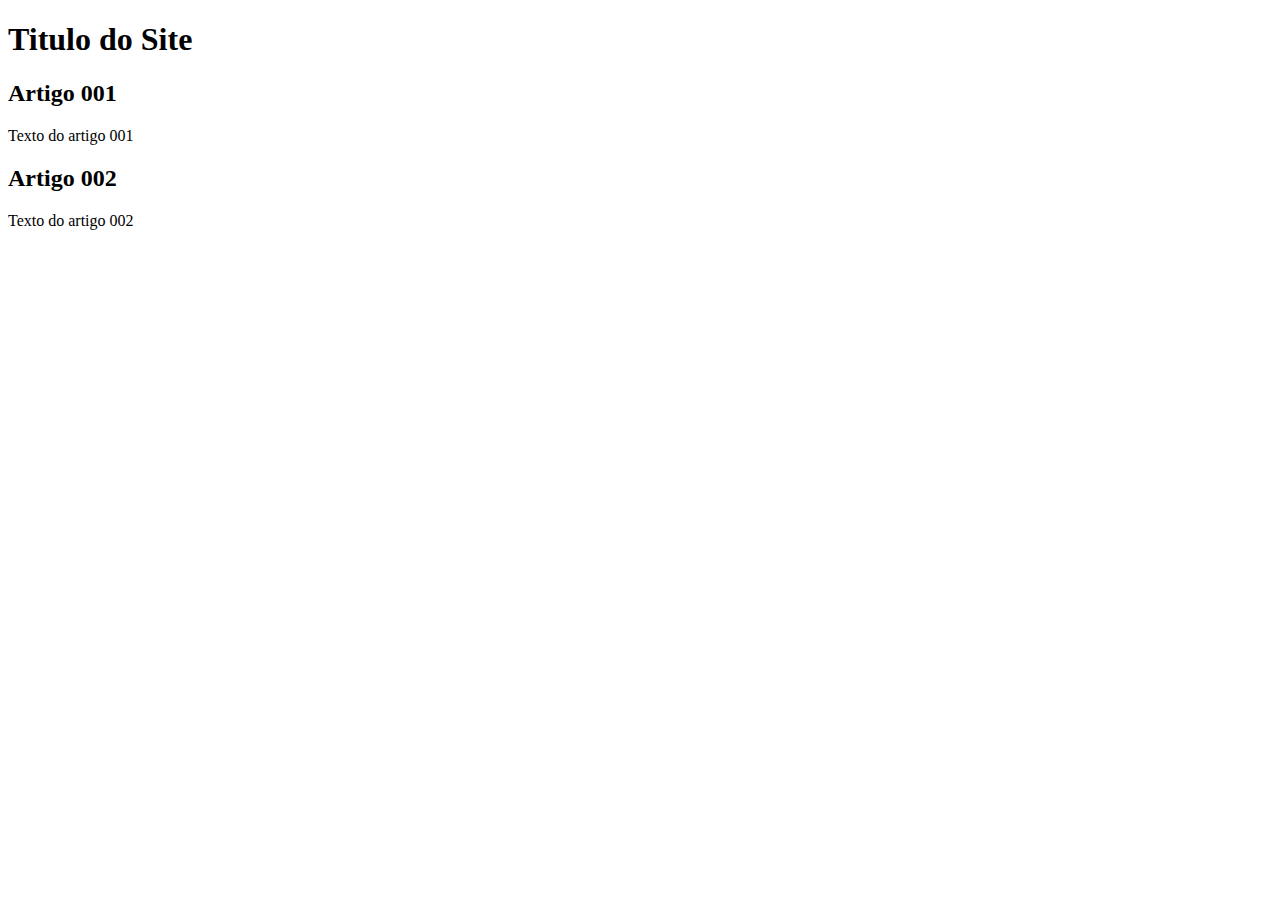
==== index.html @ c5600781 "site base" ====
<!DOCTYPE html>
<html>
<head lang="pt-br">
	<meta charset="utf-8">
	<meta name="viewport" content="width=device-width, initial-scale=1">
	<title>Titulo do Site</title>
</head>
<body>
	<main>
		<header>
			<h1>Titulo do Site</h1>
		</header>
		<article>
			<h2>Artigo 001</h2>
			<p>Texto do artigo 001</p>
		</article>
		<article>
			<h2>Artigo 002</h2>
			<p>Texto do artigo 002</p>
		</article>
	</main>
</body>
</html>
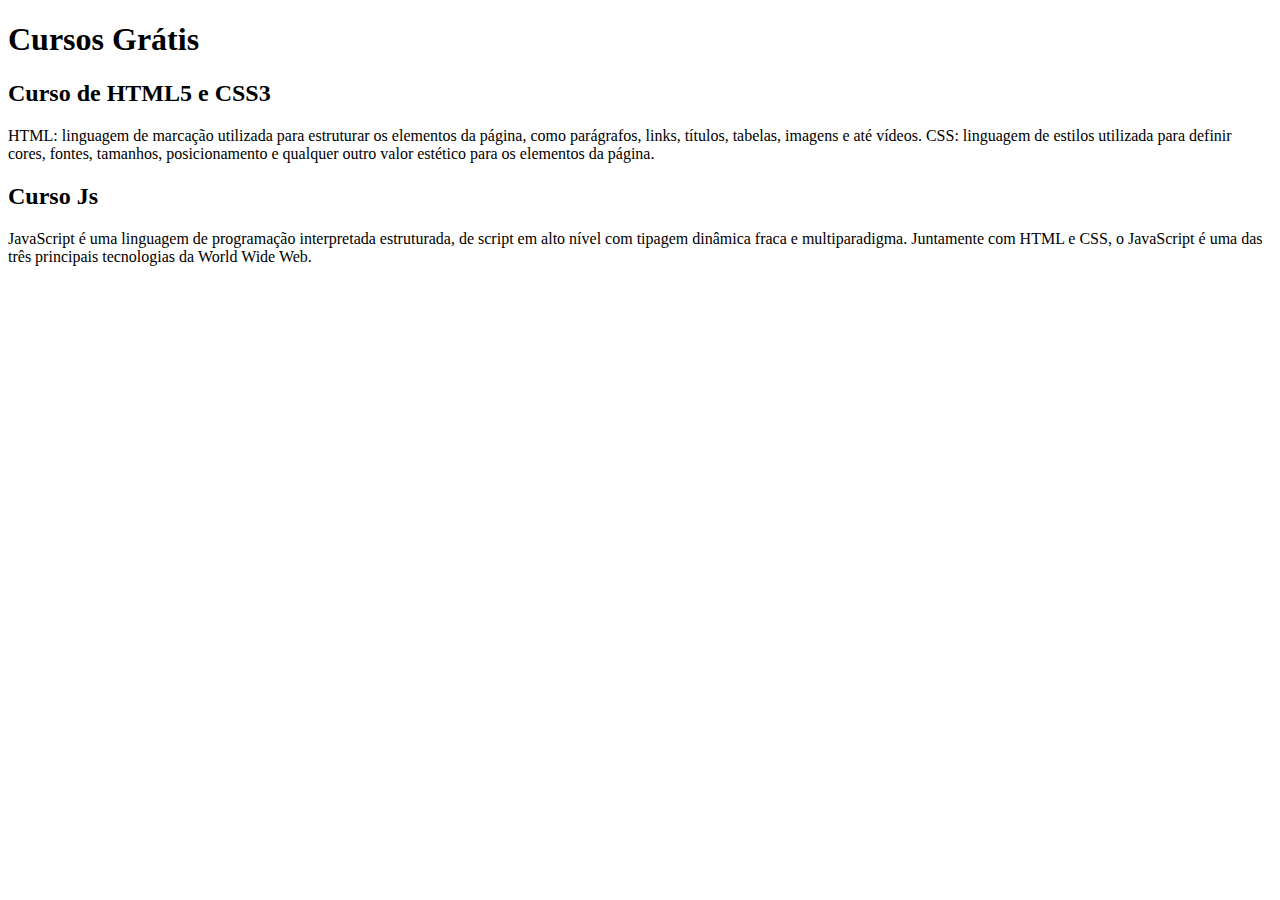
==== commit f2b6b50e: "Comecei o conteúdo" ====
--- a/index.html
+++ b/index.html
@@ -8,15 +8,15 @@
 <body>
 	<main>
 		<header>
-			<h1>Titulo do Site</h1>
+			<h1>Cursos Grátis</h1>
 		</header>
 		<article>
-			<h2>Artigo 001</h2>
-			<p>Texto do artigo 001</p>
+			<h2>Curso de HTML5 e CSS3</h2>
+			<p>HTML: linguagem de marcação utilizada para estruturar os elementos da página, como parágrafos, links, títulos, tabelas, imagens e até vídeos. CSS: linguagem de estilos utilizada para definir cores, fontes, tamanhos, posicionamento e qualquer outro valor estético para os elementos da página.</p>
 		</article>
 		<article>
-			<h2>Artigo 002</h2>
-			<p>Texto do artigo 002</p>
+			<h2>Curso Js</h2>
+			<p>JavaScript é uma linguagem de programação interpretada estruturada, de script em alto nível com tipagem dinâmica fraca e multiparadigma. Juntamente com HTML e CSS, o JavaScript é uma das três principais tecnologias da World Wide Web.</p>
 		</article>
 	</main>
 </body>
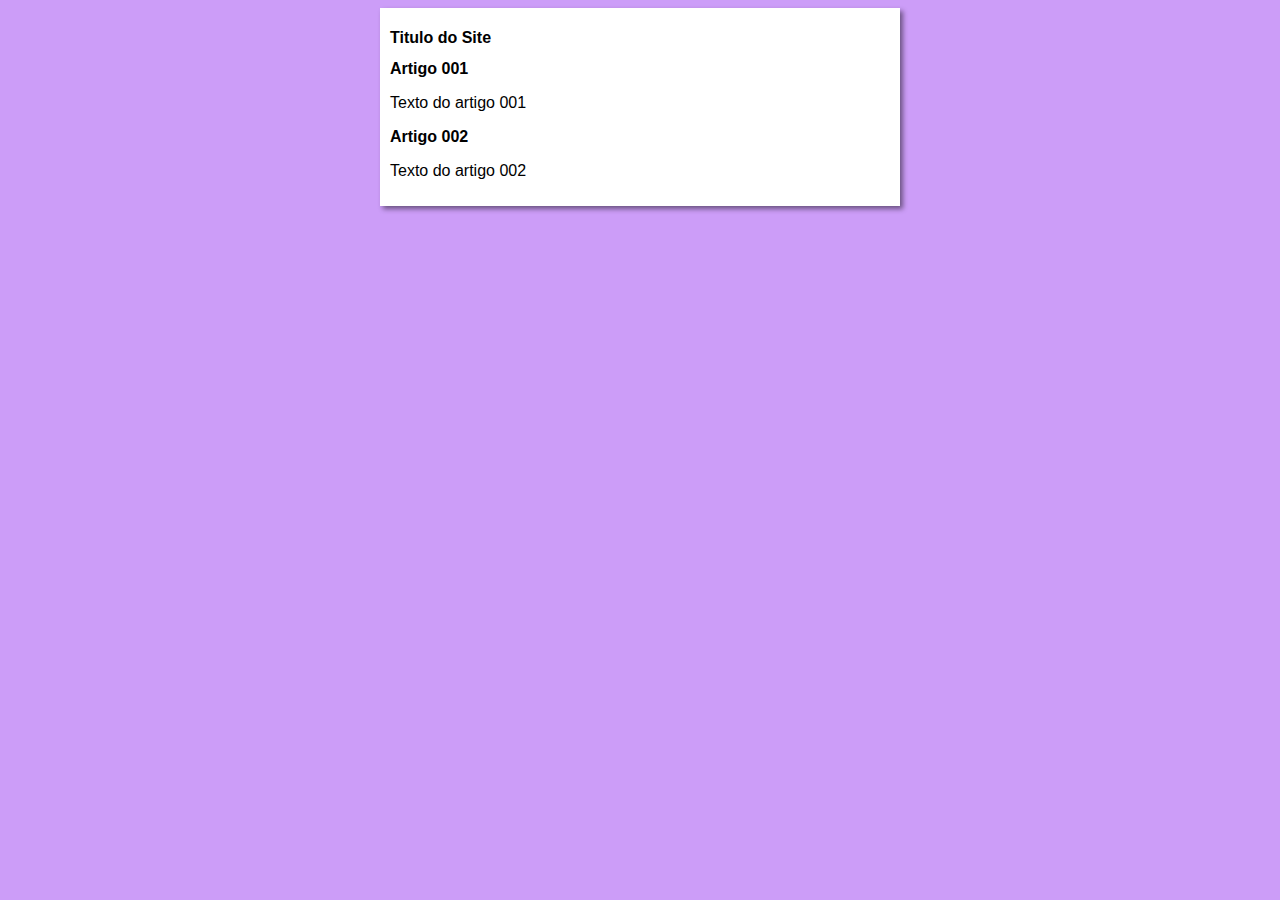
==== commit 9a7833f5: "iniciei o design" ====
--- a/index.html
+++ b/index.html
@@ -4,19 +4,20 @@
 	<meta charset="utf-8">
 	<meta name="viewport" content="width=device-width, initial-scale=1">
 	<title>Titulo do Site</title>
+	<link rel="stylesheet" type="text/css" href="estilos/style.css">
 </head>
 <body>
 	<main>
 		<header>
-			<h1>Cursos Grátis</h1>
+			<h1>Titulo do Site</h1>
 		</header>
 		<article>
-			<h2>Curso de HTML5 e CSS3</h2>
-			<p>HTML: linguagem de marcação utilizada para estruturar os elementos da página, como parágrafos, links, títulos, tabelas, imagens e até vídeos. CSS: linguagem de estilos utilizada para definir cores, fontes, tamanhos, posicionamento e qualquer outro valor estético para os elementos da página.</p>
+			<h2>Artigo 001</h2>
+			<p>Texto do artigo 001</p>
 		</article>
 		<article>
-			<h2>Curso Js</h2>
-			<p>JavaScript é uma linguagem de programação interpretada estruturada, de script em alto nível com tipagem dinâmica fraca e multiparadigma. Juntamente com HTML e CSS, o JavaScript é uma das três principais tecnologias da World Wide Web.</p>
+			<h2>Artigo 002</h2>
+			<p>Texto do artigo 002</p>
 		</article>
 	</main>
 </body>
--- a/estilos/style.css
+++ b/estilos/style.css
@@ -0,0 +1,16 @@
+* {
+	font-family: Arial, Helvetica, sans-serif;
+	font-size: 16px;
+}
+
+body {
+	background-color: rgb(204, 157, 248);
+}
+
+main {
+	background-color: white;
+	width: 500px;
+	margin: auto;
+	padding: 10px;
+	box-shadow: 3px 3px 5px rgba(0, 0, 0, 0.473);
+}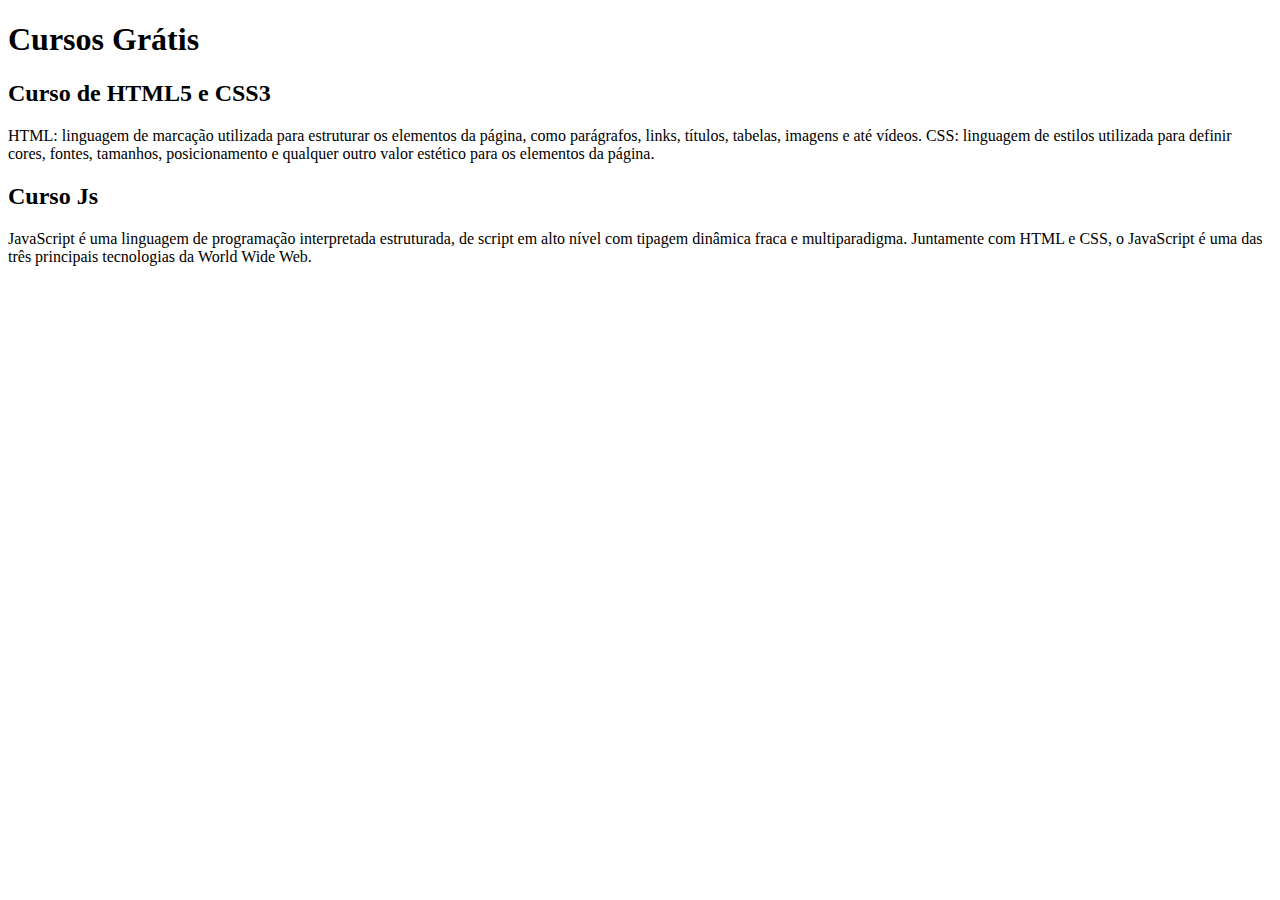
==== commit 809ebe31: "titulo" ====
--- a/index.html
+++ b/index.html
@@ -3,21 +3,20 @@
 <head lang="pt-br">
 	<meta charset="utf-8">
 	<meta name="viewport" content="width=device-width, initial-scale=1">
-	<title>Titulo do Site</title>
-	<link rel="stylesheet" type="text/css" href="estilos/style.css">
+	<title>Cusos</title>
 </head>
 <body>
 	<main>
 		<header>
-			<h1>Titulo do Site</h1>
+			<h1>Cursos Grátis</h1>
 		</header>
 		<article>
-			<h2>Artigo 001</h2>
-			<p>Texto do artigo 001</p>
+			<h2>Curso de HTML5 e CSS3</h2>
+			<p>HTML: linguagem de marcação utilizada para estruturar os elementos da página, como parágrafos, links, títulos, tabelas, imagens e até vídeos. CSS: linguagem de estilos utilizada para definir cores, fontes, tamanhos, posicionamento e qualquer outro valor estético para os elementos da página.</p>
 		</article>
 		<article>
-			<h2>Artigo 002</h2>
-			<p>Texto do artigo 002</p>
+			<h2>Curso Js</h2>
+			<p>JavaScript é uma linguagem de programação interpretada estruturada, de script em alto nível com tipagem dinâmica fraca e multiparadigma. Juntamente com HTML e CSS, o JavaScript é uma das três principais tecnologias da World Wide Web.</p>
 		</article>
 	</main>
 </body>
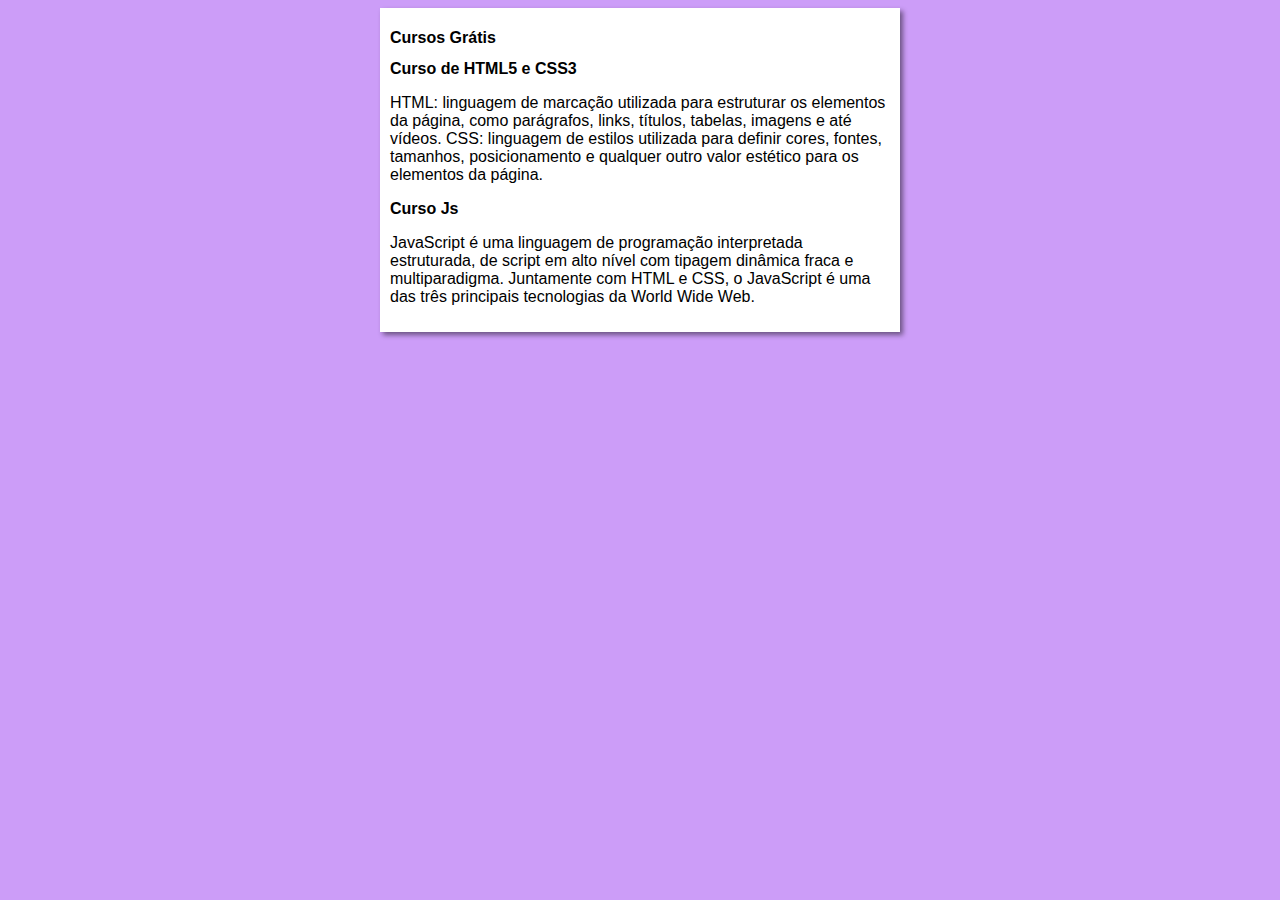
==== commit 49827cb5: "Merge branch 'design'" ====
--- a/index.html
+++ b/index.html
@@ -3,7 +3,8 @@
 <head lang="pt-br">
 	<meta charset="utf-8">
 	<meta name="viewport" content="width=device-width, initial-scale=1">
-	<title>Cusos</title>
+	<title>Cursos</title>
+	<link rel="stylesheet" type="text/css" href="estilos/style.css">
 </head>
 <body>
 	<main>
--- a/estilos/style.css
+++ b/estilos/style.css
@@ -0,0 +1,16 @@
+* {
+	font-family: Arial, Helvetica, sans-serif;
+	font-size: 16px;
+}
+
+body {
+	background-color: rgb(204, 157, 248);
+}
+
+main {
+	background-color: white;
+	width: 500px;
+	margin: auto;
+	padding: 10px;
+	box-shadow: 3px 3px 5px rgba(0, 0, 0, 0.473);
+}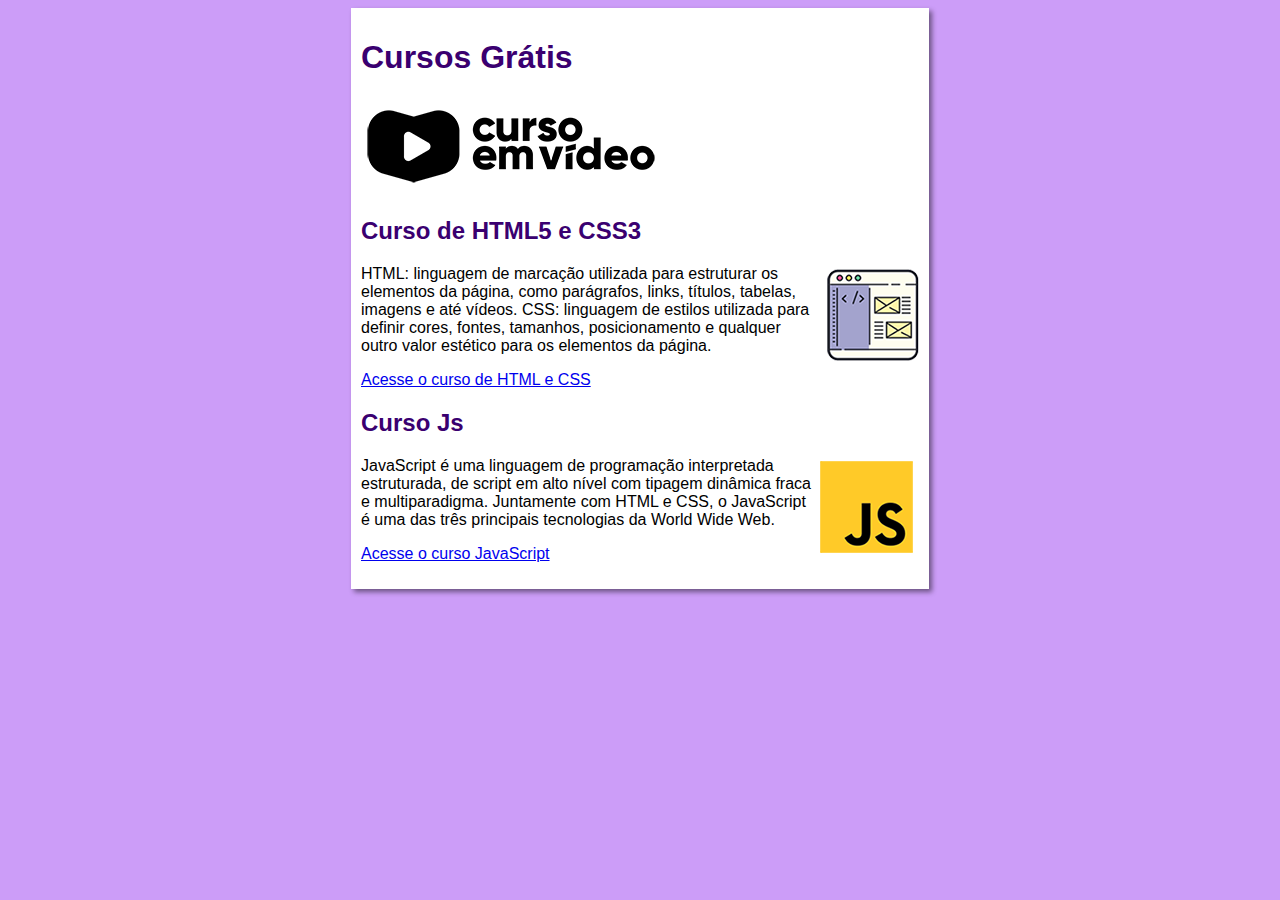
==== commit 9ec73411: "update" ====
--- a/index.html
+++ b/index.html
@@ -10,14 +10,19 @@
 	<main>
 		<header>
 			<h1>Cursos Grátis</h1>
+			<img src="imagens/curso-em-video-pb.png" alt="Curso em Video">
 		</header>
 		<article>
 			<h2>Curso de HTML5 e CSS3</h2>
+			<img class="lado" src="imagens/curso-html-css.png">
 			<p>HTML: linguagem de marcação utilizada para estruturar os elementos da página, como parágrafos, links, títulos, tabelas, imagens e até vídeos. CSS: linguagem de estilos utilizada para definir cores, fontes, tamanhos, posicionamento e qualquer outro valor estético para os elementos da página.</p>
+			<p><a href="curso-html.html">Acesse o curso de HTML e CSS</a></p>
 		</article>
 		<article>
 			<h2>Curso Js</h2>
+			<img class="lado" src="imagens/curso-javascript.png">
 			<p>JavaScript é uma linguagem de programação interpretada estruturada, de script em alto nível com tipagem dinâmica fraca e multiparadigma. Juntamente com HTML e CSS, o JavaScript é uma das três principais tecnologias da World Wide Web.</p>
+			<p><a href="curso-js.html">Acesse o curso JavaScript</a></p>
 		</article>
 	</main>
 </body>
--- a/estilos/style.css
+++ b/estilos/style.css
@@ -9,8 +9,22 @@
 
 main {
 	background-color: white;
-	width: 500px;
+	width: 558px;
 	margin: auto;
 	padding: 10px;
 	box-shadow: 3px 3px 5px rgba(0, 0, 0, 0.473);
+}
+
+h1 {
+	font-size: 2em;
+	color: rgb(58, 0, 112);
+}
+
+h2 {
+	font-size: 1.5em;
+	color: rgb(58, 0, 112);
+}
+
+img.lado {
+	float: right;
 }